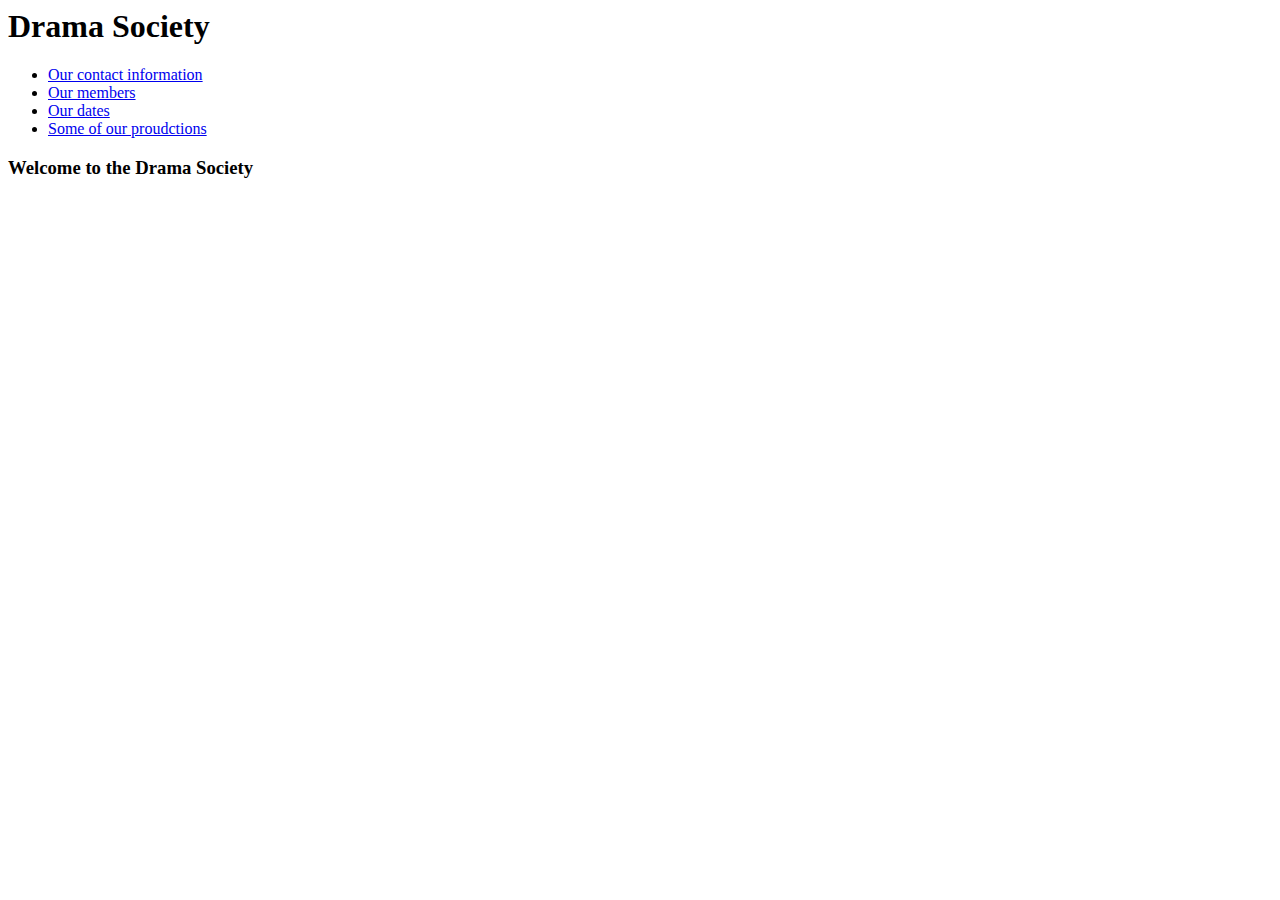
==== contact_us.html @ 1122e4bd "Add files via upload" ====
<HTML5>
    <head>
        <title>Drama Society</title>
    </head>

    <body>

        <header><h1>Drama Society</h1></header>

        <nav>
            <ul>
                <li><a href="contact_us.html">Our contact information</a></li>
                <li><a href="current_members.html">Our members</a></li>
                <li><a href="event_calendar.html">Our dates</a></li>
                <li><a href="img_gallery.html">Some of our proudctions</a></li>
            </ul>
        </nav>

        <main><div>
            <h3>Welcome to the Drama Society</h3>
            <p></p>
        </div></main>

        <aside></aside>

        <footer></footer>

    </body>
</HTML5>
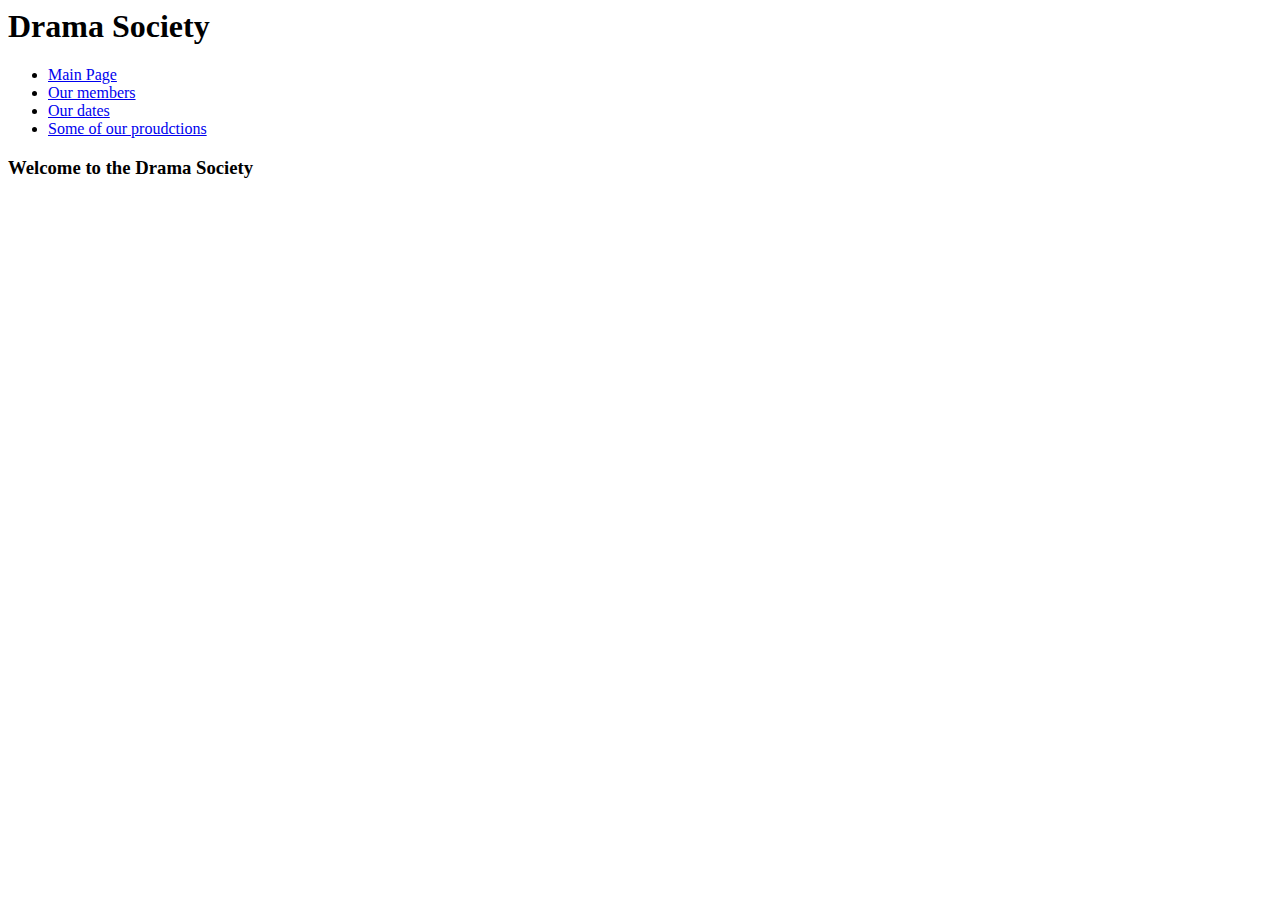
==== commit 07081c36: "Update contact_us.html" ====
--- a/contact_us.html
+++ b/contact_us.html
@@ -9,7 +9,7 @@
 
         <nav>
             <ul>
-                <li><a href="contact_us.html">Our contact information</a></li>
+               <li><a href="index.html">Main Page</a></li>
                 <li><a href="current_members.html">Our members</a></li>
                 <li><a href="event_calendar.html">Our dates</a></li>
                 <li><a href="img_gallery.html">Some of our proudctions</a></li>
@@ -26,4 +26,4 @@
         <footer></footer>
 
     </body>
-</HTML5>+</HTML5>
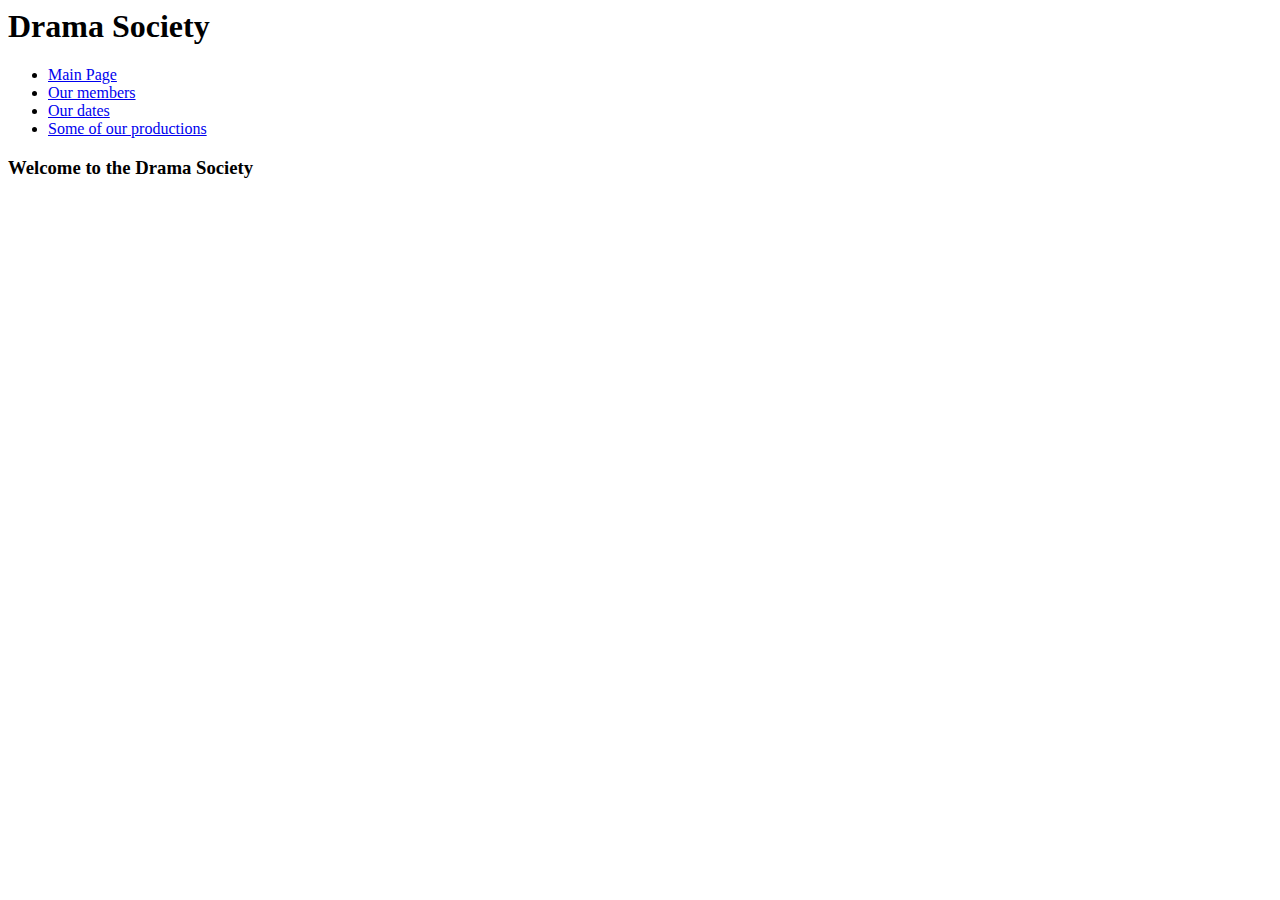
==== commit d0da05b9: "Update contact_us.html" ====
--- a/contact_us.html
+++ b/contact_us.html
@@ -12,7 +12,7 @@
                <li><a href="index.html">Main Page</a></li>
                 <li><a href="current_members.html">Our members</a></li>
                 <li><a href="event_calendar.html">Our dates</a></li>
-                <li><a href="img_gallery.html">Some of our proudctions</a></li>
+                <li><a href="img_gallery.html">Some of our productions</a></li>
             </ul>
         </nav>
 
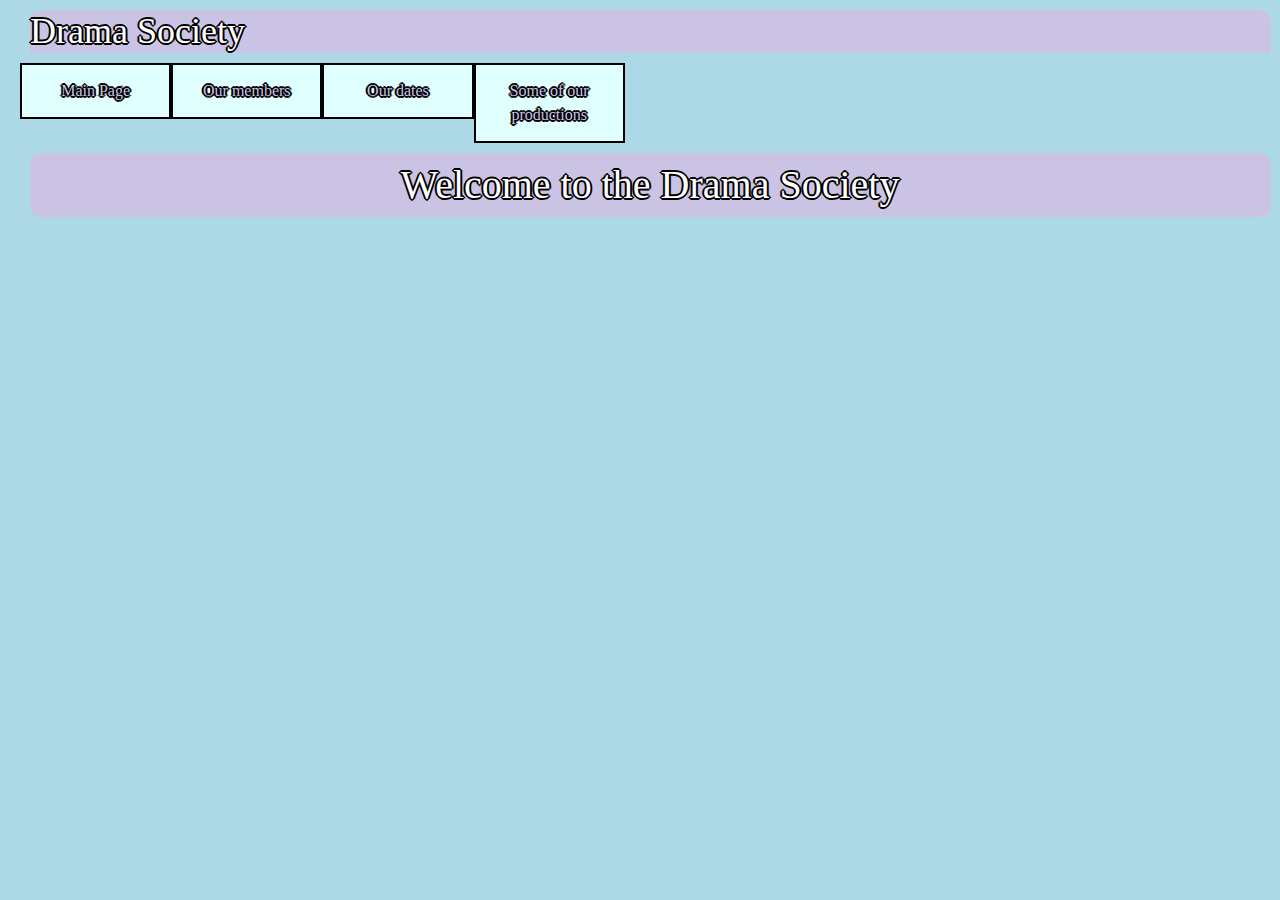
==== commit 3ec5f42e: "Update contact_us.html" ====
--- a/contact_us.html
+++ b/contact_us.html
@@ -1,5 +1,8 @@
 <HTML5>
     <head>
+        <link href="https://cdn.jsdelivr.net/npm/bootstrap@5.3.3/dist/css/bootstrap.min.css" rel="stylesheet" integrity="sha384-QWTKZyjpPEjISv5WaRU9OFeRpok6YctnYmDr5pNlyT2bRjXh0JMhjY6hW+ALEwIH" crossorigin="anonymous">
+        <script src="https://cdn.jsdelivr.net/npm/bootstrap@5.3.3/dist/js/bootstrap.bundle.min.js" integrity="sha384-YvpcrYf0tY3lHB60NNkmXc5s9fDVZLESaAA55NDzOxhy9GkcIdslK1eN7N6jIeHz" crossorigin="anonymous"></script>
+        <link rel="stylesheet" href="CSS\master.css">
         <title>Drama Society</title>
     </head>
 
